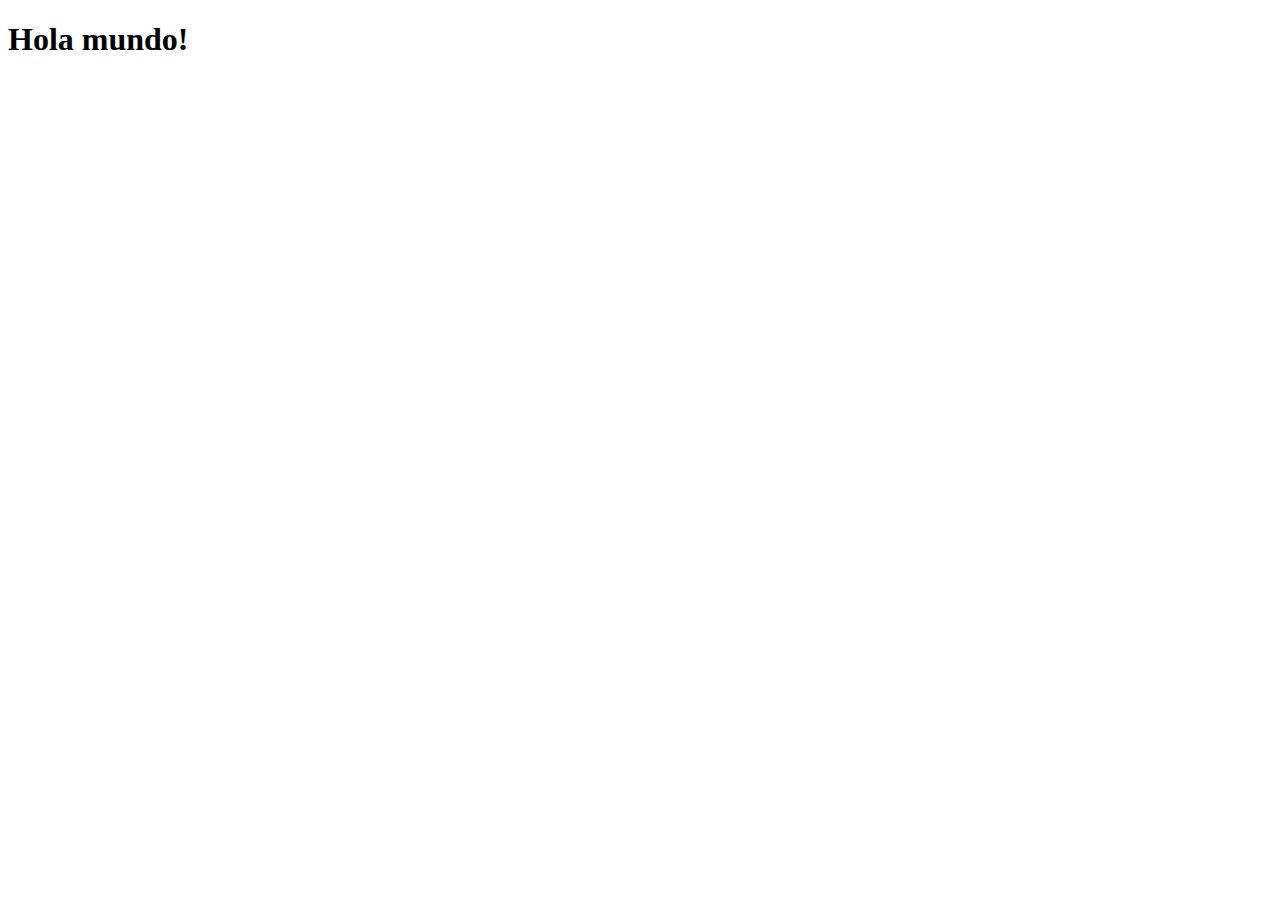
==== index.html @ 9410c696 "Primeros pasos" ====
<!DOCTYPE html>
<html lang="en">
  <head>
    <meta charset="UTF-8" />
    <meta name="viewport" content="width=device-width, initial-scale=1.0" />
    <title>Document</title>
    <link rel="stylesheet" href="../Tienda_Digital/css/style.css" />
  </head>
  <body>
    <h1>Hola mundo!</h1>
    <script src="../Tienda_Digital/js/script.js"></script>
  </body>
</html>
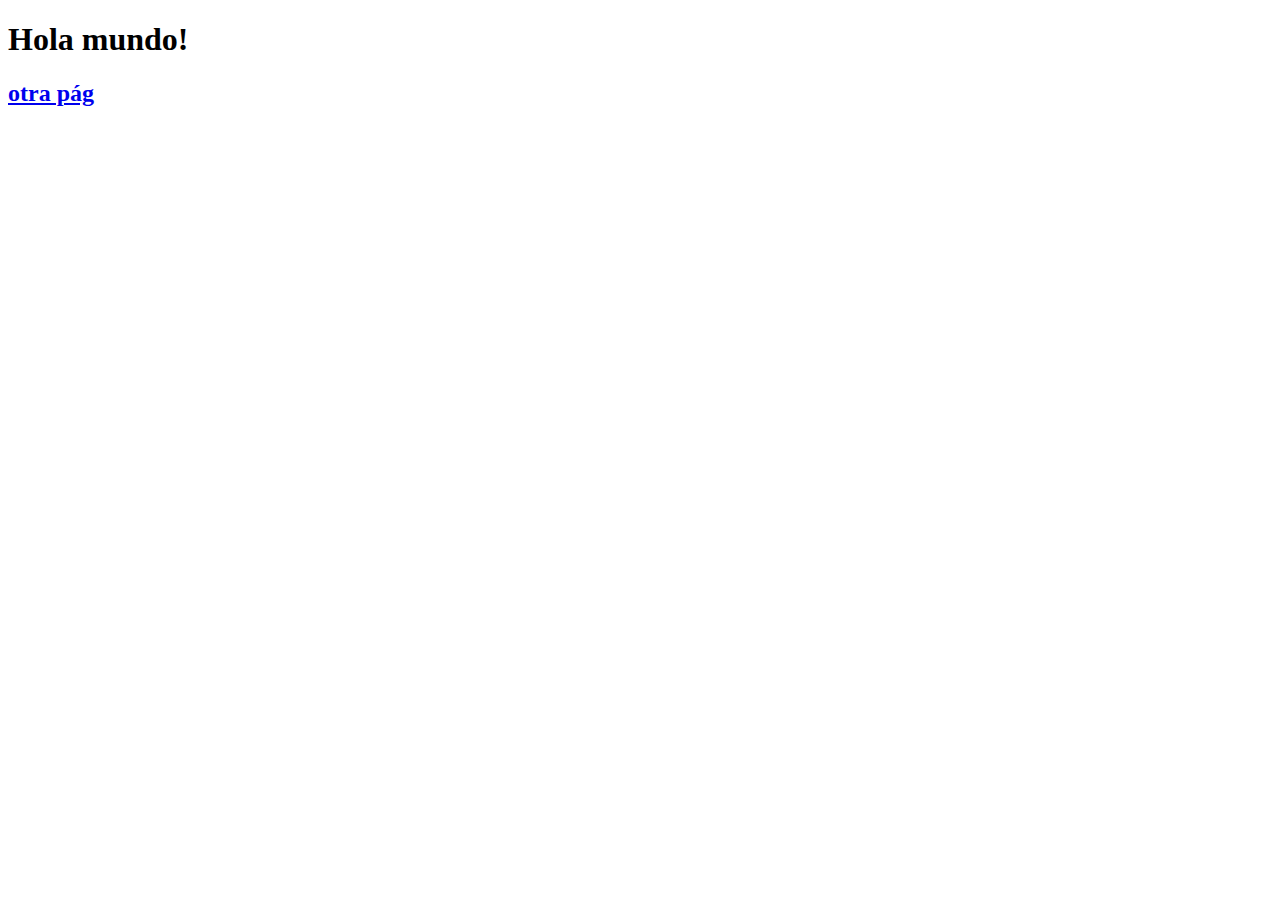
==== commit 292d1e37: "Pruebas de las pages" ====
--- a/index.html
+++ b/index.html
@@ -8,6 +8,7 @@
   </head>
   <body>
     <h1>Hola mundo!</h1>
+    <h2><a href="../Tienda_Digital/pages/ar.html">otra pág</a></h2>
     <script src="../Tienda_Digital/js/script.js"></script>
   </body>
 </html>
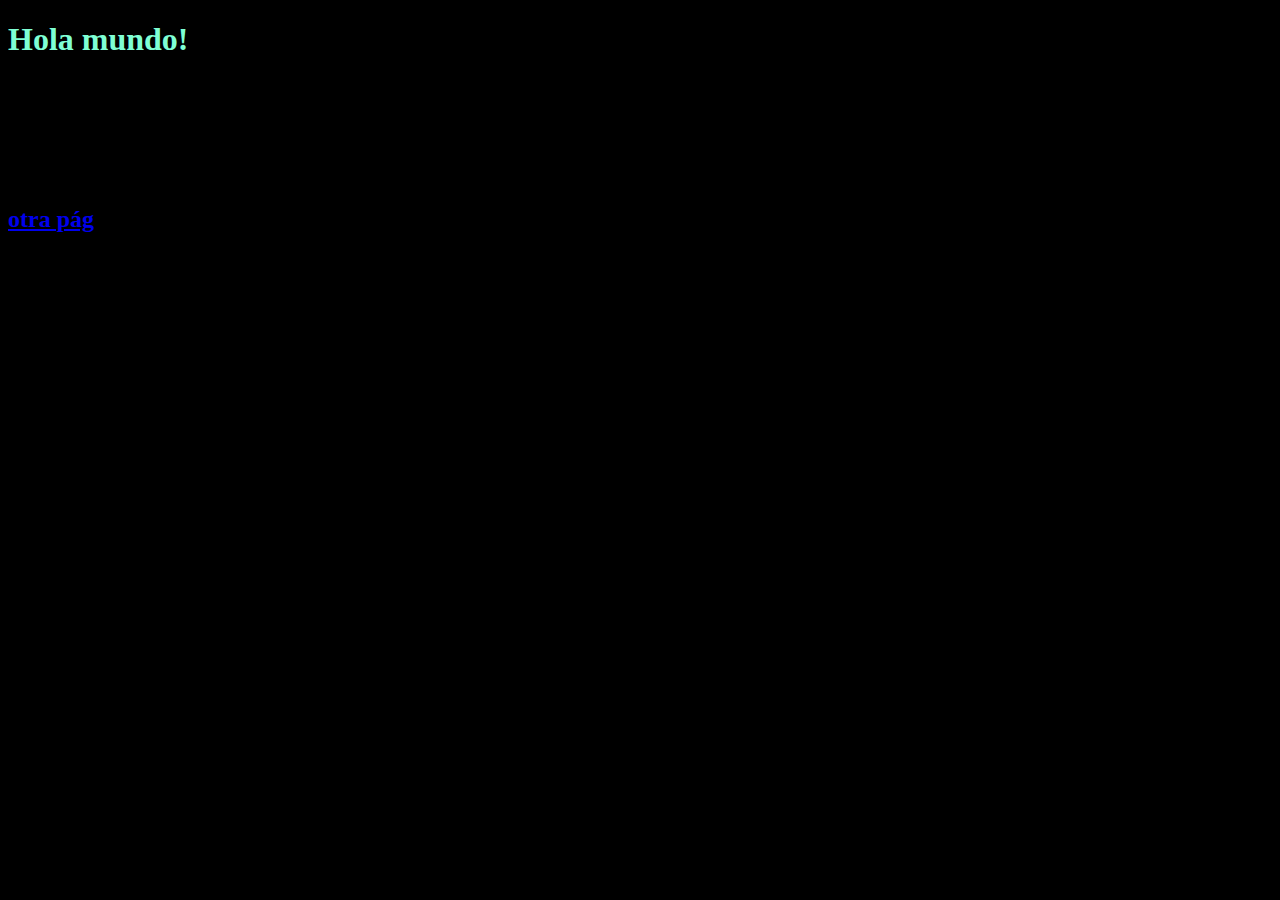
==== commit 6a09fbcd: "Links" ====
--- a/index.html
+++ b/index.html
@@ -4,10 +4,17 @@
     <meta charset="UTF-8" />
     <meta name="viewport" content="width=device-width, initial-scale=1.0" />
     <title>Document</title>
-    <link rel="stylesheet" href="../Tienda_Digital/css/style.css" />
+    <link rel="stylesheet" href="../css/style.css" />
   </head>
   <body>
     <h1>Hola mundo!</h1>
+    <p>Gestión buena de la tienda con categorías del primer nivel</p>
+    <ul>
+      <li>Hogar</li>
+      <li>Categorías</li>
+      <li>Acerca de nosotros</li>
+      <li>contactos</li>
+    </ul>
     <h2><a href="../Tienda_Digital/pages/ar.html">otra pág</a></h2>
     <script src="../Tienda_Digital/js/script.js"></script>
   </body>
--- a/css/style.css
+++ b/css/style.css
@@ -0,0 +1,7 @@
+* {
+  background-color: black;
+}
+
+h1 {
+  color: aquamarine;
+}
